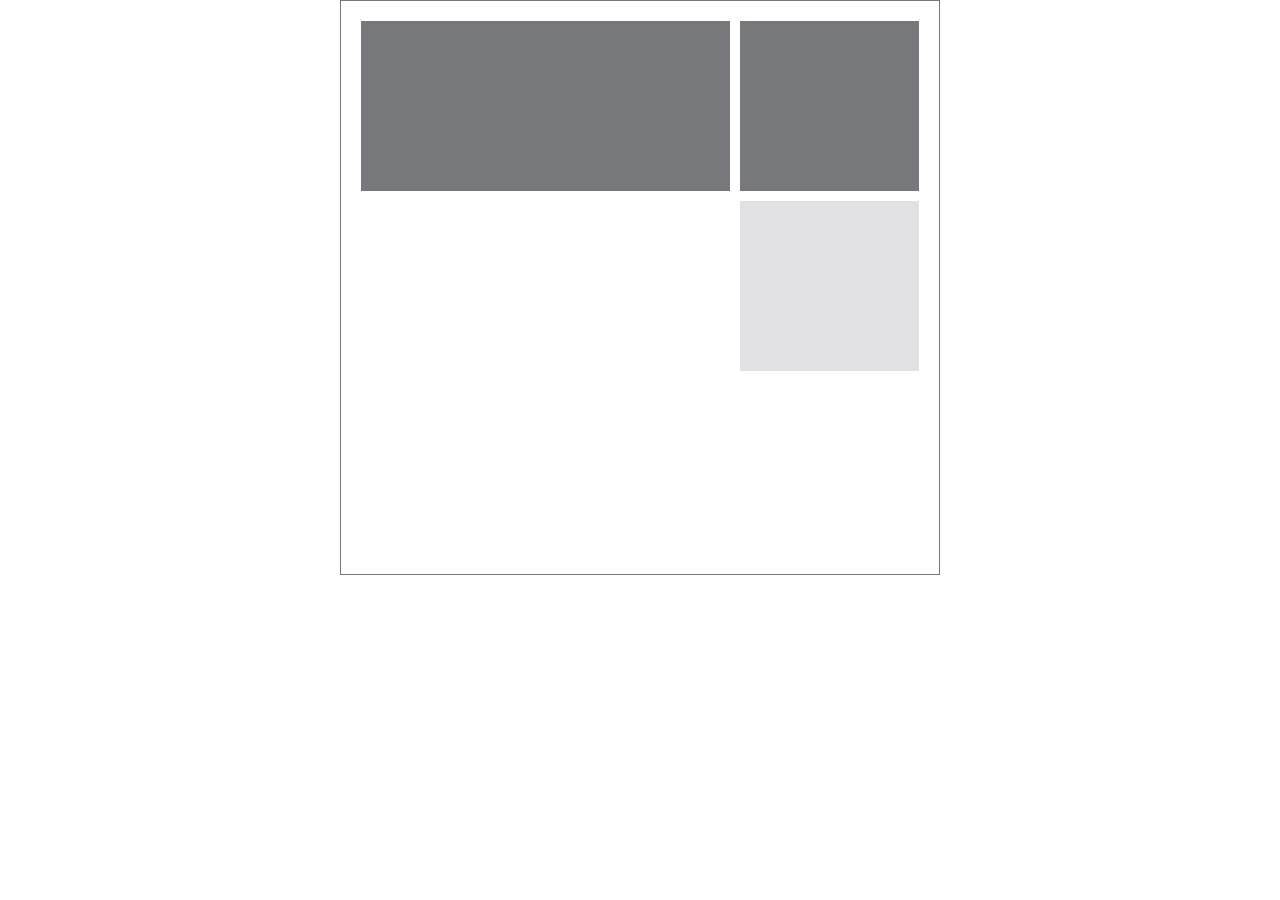
==== Layout4.html @ 2a6617d7 "primer commit" ====
<!DOCTYPE html>
<html lang="en">
<head>
  <meta charset="UTF-8">
  <meta name="viewport" content="width=device-width, initial-scale=1.0">
  <meta http-equiv="X-UA-Compatible" content="ie=edge">
  <title>Tercer Layout</title>
  <link rel="stylesheet" href="assets/css/main.css">
</head>
<body class="container">
  <section class="row">
    <div class="col66">
    </div>
    <div class="col33">
    </div>
  </section>
  <section class="row">
    <div class="col33 grey right">
    </div>
  </section>
</body>
</html>
---- assets/css/main.css ----
*{
  box-sizing: border-box;
  margin: 0;
  padding:0;
}

.container{
  width: 100%;
  height: 575px;
  max-width: 600px;
  margin: 0 auto;
  border: 1px solid #77787c;
  padding: 15px;
}


.row::before, .row::after{
  content: "";
  display: table;
}

.row::after{
  clear: both;
}
.r{
  padding: 10px:
}
.col33{
  width: 33.333333333%;
  height: 180px;
  background-color: #77787c;
  float: left;
  padding: 5px;
  border: 5px solid white;

}

.col100{
  width: 100%;
  height: 365px;
  background-color: #77787c;
  float: left;
  border: 5px solid white;
}

.grey{
  background-color: #e1e1e3;
}

.short{
  height: 180px;
}

.big{
  height: 365px;
}

.col66{
  width: 66.66666666%;
  height: 180px;
  background-color: #77787c;
  float:left;
  border: 5px solid white;
}

.big{
  height: 365px;
}
.right{
  float: right;
}

.grey6{
  background-color: #e1e1e3;
}
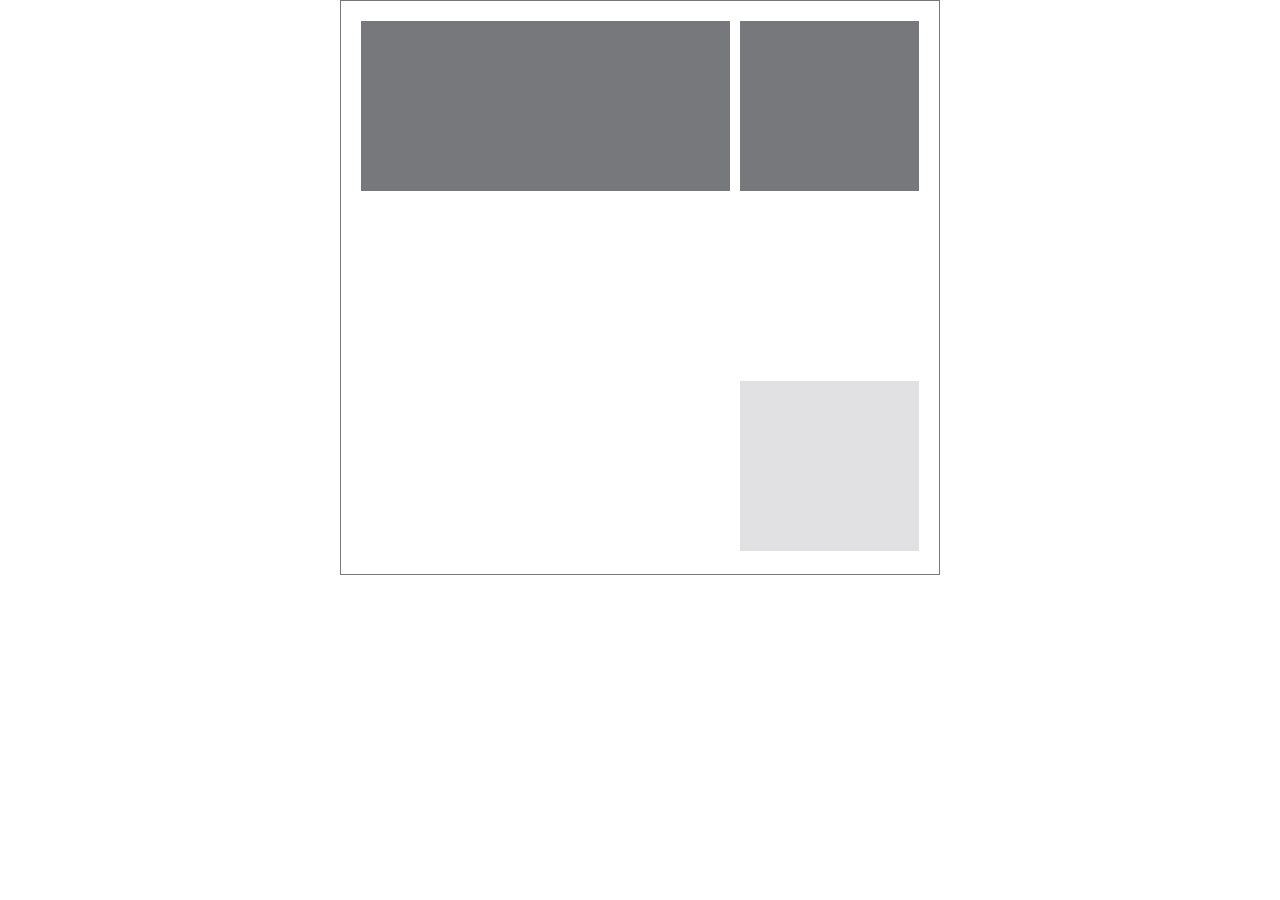
==== commit a9a8505d: "segundo commit" ====
--- a/Layout4.html
+++ b/Layout4.html
@@ -15,6 +15,10 @@
     </div>
   </section>
   <section class="row">
+    <div class="col100 white short">
+    </div>
+  </section>
+  <section class="row">
     <div class="col33 grey right">
     </div>
   </section>
--- a/assets/css/main.css
+++ b/assets/css/main.css
@@ -66,6 +66,7 @@
 .big{
   height: 365px;
 }
+
 .right{
   float: right;
 }
@@ -73,3 +74,7 @@
 .grey6{
   background-color: #e1e1e3;
 }
+
+.white{
+  background-color: white;
+}
